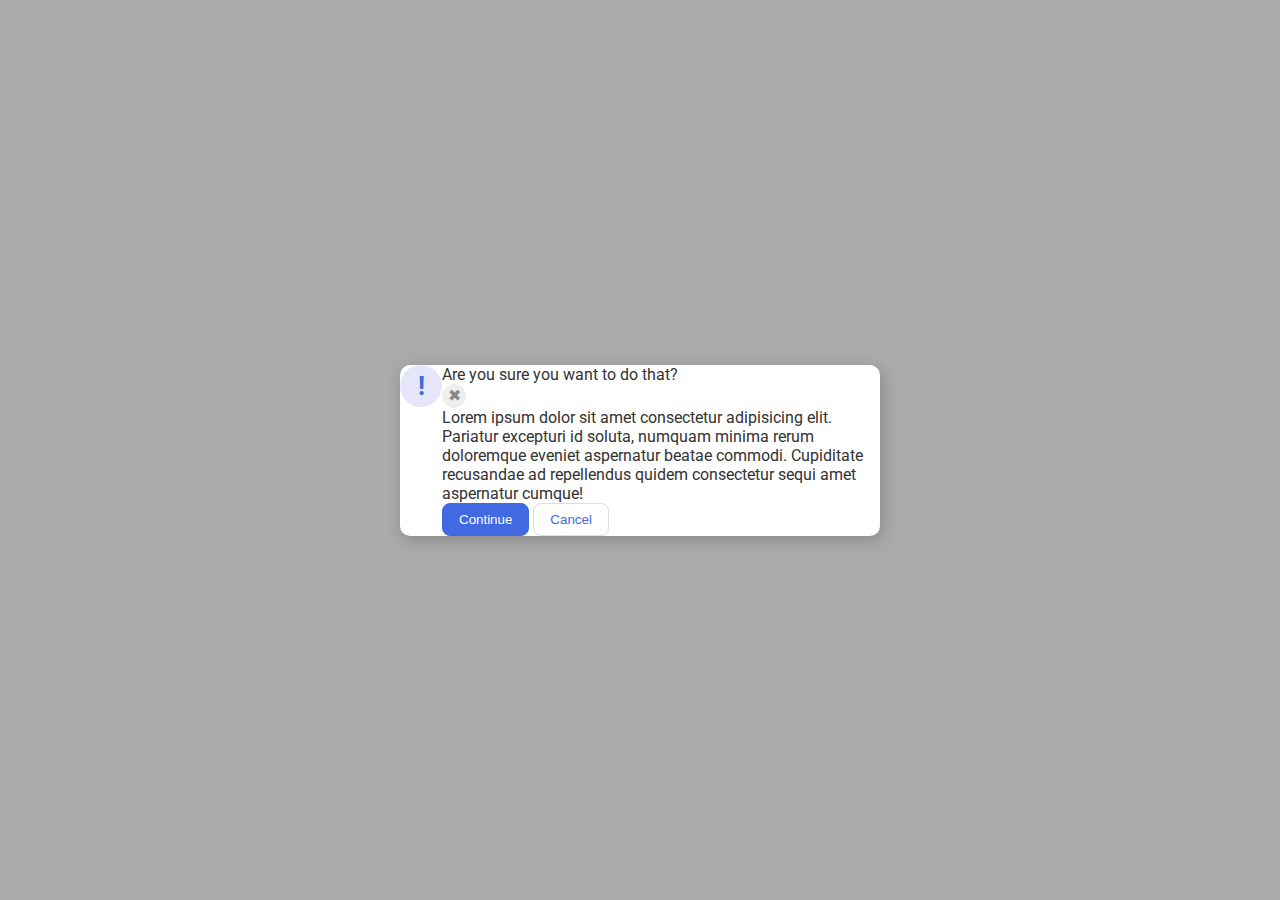
==== foundations/flex/05-flex-modal/index.html @ 20ce9812 "Arrange modal into two columns ensuring logo stays same size" ====
<!DOCTYPE html>
<html lang="en">
  <head>
    <meta charset="UTF-8">
    <meta http-equiv="X-UA-Compatible" content="IE=edge">
    <meta name="viewport" content="width=device-width, initial-scale=1.0">
    <link rel="stylesheet" href="style.css">
    <title>Modal</title>
  </head>
  <body>
    <div class="modal">
      <div class="icon">!</div>
      <div class="right">
        <div class="header">Are you sure you want to do that?</div>
        <button class="close-button">✖</button>
        <div class="text">Lorem ipsum dolor sit amet consectetur adipisicing elit. Pariatur excepturi id soluta, numquam minima rerum doloremque eveniet aspernatur beatae commodi. Cupiditate recusandae ad repellendus quidem consectetur sequi amet aspernatur cumque!</div>
        <button class="continue">Continue</button>
        <button class="cancel">Cancel</button>
      </div>
    </div>
  </body>
</html>
---- foundations/flex/05-flex-modal/style.css ----
@import url('https://fonts.googleapis.com/css2?family=Roboto:wght@400;700&display=swap');

html, body {
  height: 100%;
}

body {
  font-family: Roboto, sans-serif;
  margin: 0;
  background: #aaa;
  color: #333;
  /* I'll give you this one for free lol */
  display: flex;
  align-items: center;
  justify-content: center;
}

.modal {
  background: white;
  width: 480px;
  border-radius: 10px;
  box-shadow: 2px 4px 16px rgba(0,0,0,.2);
  display: flex;
}

.icon {
  color: royalblue;
  font-size: 26px;
  font-weight: 700;
  background: lavender;
  width: 42px;
  height: 42px;
  border-radius: 50%;
  display: flex;
  align-items: center;
  justify-content: center;
  flex-shrink: 0;
}

.close-button {
  background: #eee;
  border-radius: 50%;
  color: #888;
  font-weight: 400;
  font-size: 16px;
  height: 24px;
  width: 24px;
  display: flex;
  align-items: center;
  justify-content: center;
  border: 1px solid #eee;
  padding: 0;
}

button {
  cursor: pointer;
  padding: 8px 16px;
  border-radius: 8px;
}

button.continue {
  background: royalblue;
  border: 1px solid royalblue;
  color: white;
}

button.cancel {
  background: white;
  border: 1px solid #ddd;
  color: royalblue;
}
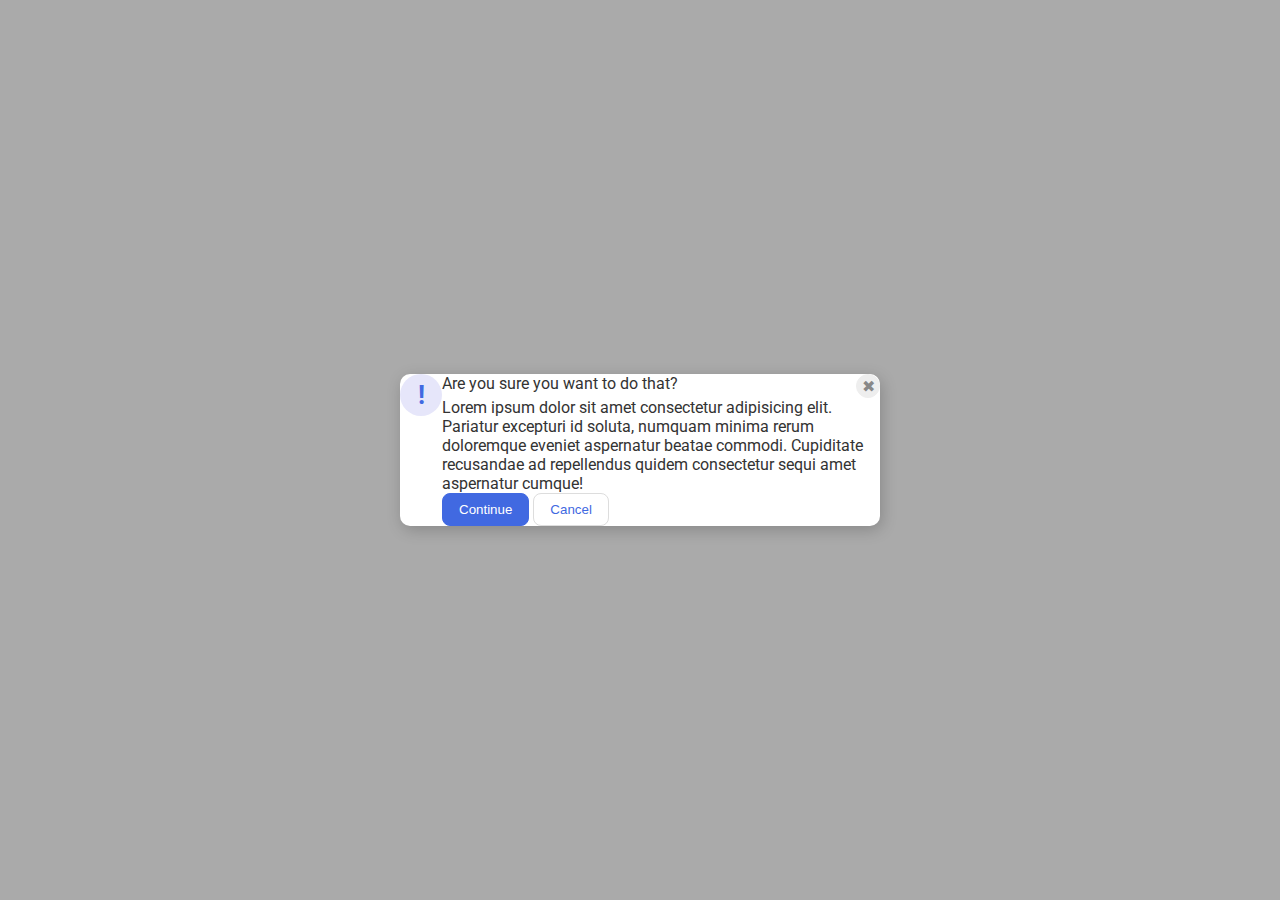
==== commit bf9ab5a1: "Put close button on same line as header" ====
--- a/foundations/flex/05-flex-modal/index.html
+++ b/foundations/flex/05-flex-modal/index.html
@@ -11,8 +11,10 @@
     <div class="modal">
       <div class="icon">!</div>
       <div class="right">
-        <div class="header">Are you sure you want to do that?</div>
-        <button class="close-button">✖</button>
+        <div class="header-row">
+          <div class="header">Are you sure you want to do that?</div>
+          <button class="close-button">✖</button>
+        </div>
         <div class="text">Lorem ipsum dolor sit amet consectetur adipisicing elit. Pariatur excepturi id soluta, numquam minima rerum doloremque eveniet aspernatur beatae commodi. Cupiditate recusandae ad repellendus quidem consectetur sequi amet aspernatur cumque!</div>
         <button class="continue">Continue</button>
         <button class="cancel">Cancel</button>
--- a/foundations/flex/05-flex-modal/style.css
+++ b/foundations/flex/05-flex-modal/style.css
@@ -37,6 +37,11 @@
   flex-shrink: 0;
 }
 
+.header-row {
+  display: flex;
+  justify-content: space-between;
+}
+
 .close-button {
   background: #eee;
   border-radius: 50%;
